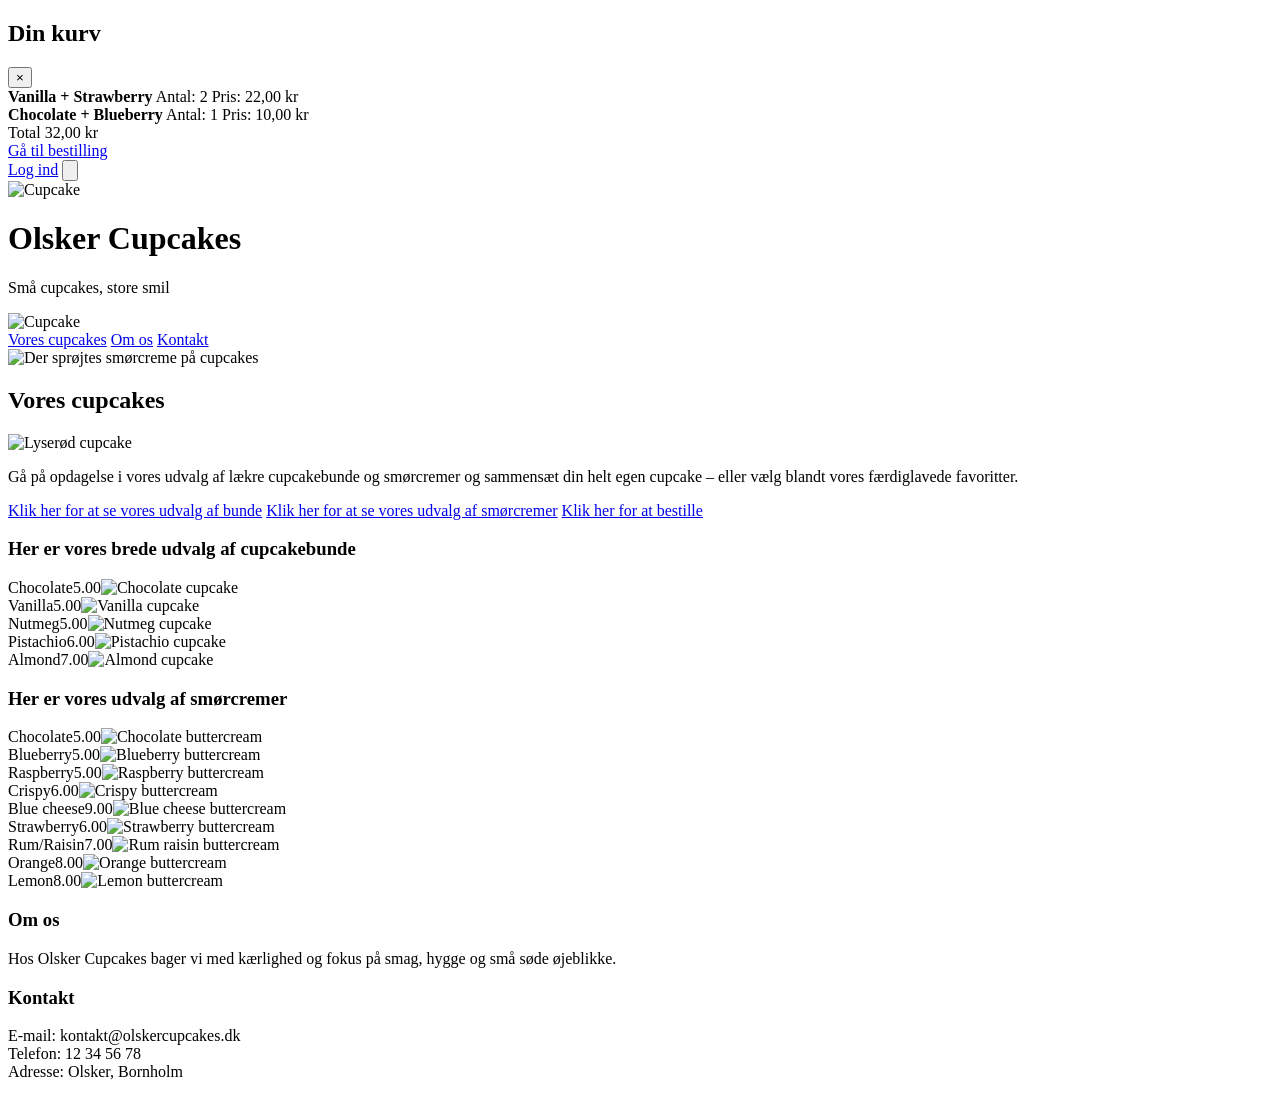
==== src/main/resources/templates/index.html @ 7ed289f2 "Lavet forside og ændre i html. fixet det så den køre på lokal host" ====
<!DOCTYPE html>
<html lang="da" xmlns:th="http://www.thymeleaf.org">
<head>
    <meta charset="UTF-8" />
    <meta name="viewport" content="width=device-width, initial-scale=1.0" />
    <title>Olsker Cupcakes</title>

    <link rel="preconnect" href="https://fonts.googleapis.com">
    <link rel="preconnect" href="https://fonts.gstatic.com" crossorigin>
    <link href="https://fonts.googleapis.com/css2?family=Italianno&family=Cormorant+Garamond:wght@400;500;600&display=swap" rel="stylesheet">

    <link rel="stylesheet" href="/css/style.css">
</head>
<body>

<div th:replace="fragments/header :: header"></div>

<div class="cart-overlay" id="cartOverlay"></div>

<aside class="cart-drawer" id="cartDrawer" aria-hidden="true">
    <div class="cart-head">
        <h2>Din kurv</h2>
        <button class="close-cart" id="closeCart" type="button" aria-label="Luk kurv">×</button>
    </div>

    <div class="cart-items">
        <div class="cart-item">
            <strong>Vanilla + Strawberry</strong>
            <span>Antal: 2</span>
            <span>Pris: 22,00 kr</span>
        </div>
        <div class="cart-item">
            <strong>Chocolate + Blueberry</strong>
            <span>Antal: 1</span>
            <span>Pris: 10,00 kr</span>
        </div>
    </div>

    <div class="cart-footer">
        <div class="cart-total">
            <span>Total</span>
            <span>32,00 kr</span>
        </div>
        <a class="cart-checkout" href="/order">Gå til bestilling</a>
    </div>
</aside>

<header class="hero page-shell">
    <div class="hero-top">
        <div class="top-actions">
            <a class="login-link" href="/login">Log ind</a>
            <button class="cart-button" id="openCart" type="button" aria-label="Åbn kurv">
                <svg viewBox="0 0 24 24" aria-hidden="true">
                    <circle cx="9" cy="20" r="1.6"></circle>
                    <circle cx="18" cy="20" r="1.6"></circle>
                    <path d="M3 4h2l2.1 9.2a1 1 0 0 0 1 .8h9.9a1 1 0 0 0 1-.8L21 7H7.2"></path>
                </svg>
            </button>
        </div>

        <div class="brand-row">
            <img class="brand-cupcake" src="/images/purple-cupcake.png" alt="Cupcake" />

            <div class="brand-copy">
                <h1 class="brand-title">Olsker Cupcakes</h1>
                <p class="brand-subtitle">Små cupcakes, store smil</p>
            </div>

            <img class="brand-cupcake" src="/images/purple-cupcake.png" alt="Cupcake" />
        </div>
    </div>

    <nav class="nav-bar">
        <a class="nav-link" href="#vores-cupcakes">Vores cupcakes</a>
        <a class="nav-link" href="#om-os">Om os</a>
        <a class="nav-link" href="#kontakt">Kontakt</a>
    </nav>

    <div class="hero-image-wrap">
        <img class="hero-image" src="/images/cupcake-hero.png" alt="Der sprøjtes smørcreme på cupcakes" />
    </div>
</header>

<main>
    <section id="vores-cupcakes" class="section-pink page-shell">
        <div class="section-header">
            <h2 class="section-title">Vores cupcakes</h2>
            <img class="section-cupcake" src="/images/pink-cupcake.png" alt="Lyserød cupcake" />
        </div>

        <div class="intro-grid">
            <div class="intro-card">
                <p>
                    Gå på opdagelse i vores udvalg af lækre cupcakebunde og smørcremer og sammensæt din helt egen cupcake –
                    eller vælg blandt vores færdiglavede favoritter.
                </p>
            </div>

            <div class="jump-links">
                <a class="jump-card" href="#bunde">Klik her for at se vores udvalg af bunde</a>
                <a class="jump-card" href="#smorcremer">Klik her for at se vores udvalg af smørcremer</a>
                <a class="cta-link" href="/order">Klik her for at bestille</a>
            </div>
        </div>

        <section id="bunde" class="listing-block">
            <h3 class="listing-title">Her er vores brede udvalg af cupcakebunde</h3>

            <div class="listing-grid">
                <div class="listing-column">
                    <div class="menu-item"><span>Chocolate</span><span class="price">5.00</span><img src="/images/chocolate-bottom.png" alt="Chocolate cupcake" /></div>
                    <div class="menu-item"><span>Vanilla</span><span class="price">5.00</span><img src="/images/vanilla-bottom.png" alt="Vanilla cupcake" /></div>
                    <div class="menu-item"><span>Nutmeg</span><span class="price">5.00</span><img src="/images/nutmeg-bottom.png" alt="Nutmeg cupcake" /></div>
                </div>

                <div class="listing-column">
                    <div class="menu-item"><span>Pistachio</span><span class="price">6.00</span><img src="/images/pistachio-bottom.png" alt="Pistachio cupcake" /></div>
                    <div class="menu-item"><span>Almond</span><span class="price">7.00</span><img src="/images/almond-bottom.png" alt="Almond cupcake" /></div>
                </div>
            </div>
        </section>

        <section id="smorcremer" class="listing-block">
            <h3 class="listing-title">Her er vores udvalg af smørcremer</h3>

            <div class="listing-grid">
                <div class="listing-column">
                    <div class="menu-item"><span>Chocolate</span><span class="price">5.00</span><img src="/images/chocolate-buttercream.png" alt="Chocolate buttercream" /></div>
                    <div class="menu-item"><span>Blueberry</span><span class="price">5.00</span><img src="/images/blueberry-buttercream.png" alt="Blueberry buttercream" /></div>
                    <div class="menu-item"><span>Raspberry</span><span class="price">5.00</span><img src="/images/raspberry-buttercream.png" alt="Raspberry buttercream" /></div>
                    <div class="menu-item"><span>Crispy</span><span class="price">6.00</span><img src="/images/crispy-buttercream.png" alt="Crispy buttercream" /></div>
                    <div class="menu-item"><span>Blue cheese</span><span class="price">9.00</span><img src="/images/blue-cheese-buttercream.png" alt="Blue cheese buttercream" /></div>
                </div>

                <div class="listing-column">
                    <div class="menu-item"><span>Strawberry</span><span class="price">6.00</span><img src="/images/strawberry-buttercream.png" alt="Strawberry buttercream" /></div>
                    <div class="menu-item"><span>Rum/Raisin</span><span class="price">7.00</span><img src="/images/rum-raisin-buttercream.png" alt="Rum raisin buttercream" /></div>
                    <div class="menu-item"><span>Orange</span><span class="price">8.00</span><img src="/images/orange-buttercream.png" alt="Orange buttercream" /></div>
                    <div class="menu-item"><span>Lemon</span><span class="price">8.00</span><img src="/images/lemon-buttercream.png" alt="Lemon buttercream" /></div>
                </div>
            </div>
        </section>

        <section id="om-os" class="listing-block">
            <h3 class="listing-title">Om os</h3>
            <div class="intro-card section-box narrow-box">
                <p>
                    Hos Olsker Cupcakes bager vi med kærlighed og fokus på smag, hygge og små søde øjeblikke.
                </p>
            </div>
        </section>

        <section id="kontakt" class="listing-block">
            <h3 class="listing-title">Kontakt</h3>
            <div class="intro-card section-box contact-box">
                <p>
                    E-mail: kontakt@olskercupcakes.dk<br>
                    Telefon: 12 34 56 78<br>
                    Adresse: Olsker, Bornholm
                </p>
            </div>
        </section>
    </section>
</main>

<script src="/js/script.js"></script>
</body>
</html>
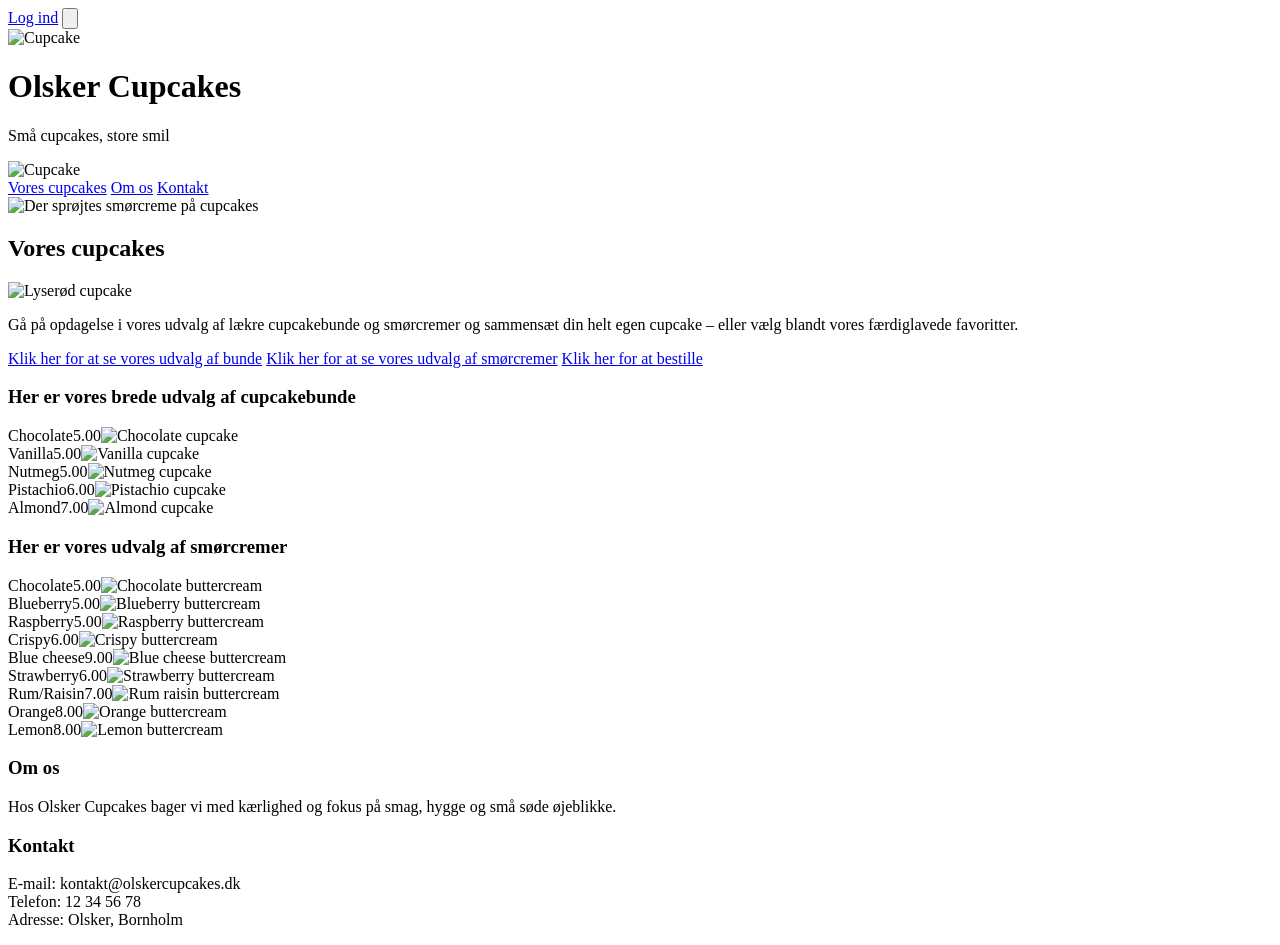
==== commit b13ac512: "Lavet kurv. Har ikke sat betaling op. Header er vildt grim og skal fikses." ====
--- a/src/main/resources/templates/index.html
+++ b/src/main/resources/templates/index.html
@@ -10,40 +10,11 @@
     <link href="https://fonts.googleapis.com/css2?family=Italianno&family=Cormorant+Garamond:wght@400;500;600&display=swap" rel="stylesheet">
 
     <link rel="stylesheet" href="/css/style.css">
+    <link rel="stylesheet" href="/css/header.css">
 </head>
 <body>
 
-<div th:replace="fragments/header :: header"></div>
-
-<div class="cart-overlay" id="cartOverlay"></div>
-
-<aside class="cart-drawer" id="cartDrawer" aria-hidden="true">
-    <div class="cart-head">
-        <h2>Din kurv</h2>
-        <button class="close-cart" id="closeCart" type="button" aria-label="Luk kurv">×</button>
-    </div>
-
-    <div class="cart-items">
-        <div class="cart-item">
-            <strong>Vanilla + Strawberry</strong>
-            <span>Antal: 2</span>
-            <span>Pris: 22,00 kr</span>
-        </div>
-        <div class="cart-item">
-            <strong>Chocolate + Blueberry</strong>
-            <span>Antal: 1</span>
-            <span>Pris: 10,00 kr</span>
-        </div>
-    </div>
-
-    <div class="cart-footer">
-        <div class="cart-total">
-            <span>Total</span>
-            <span>32,00 kr</span>
-        </div>
-        <a class="cart-checkout" href="/order">Gå til bestilling</a>
-    </div>
-</aside>
+<div th:replace="~{fragments/header :: header}"></div>
 
 <header class="hero page-shell">
     <div class="hero-top">
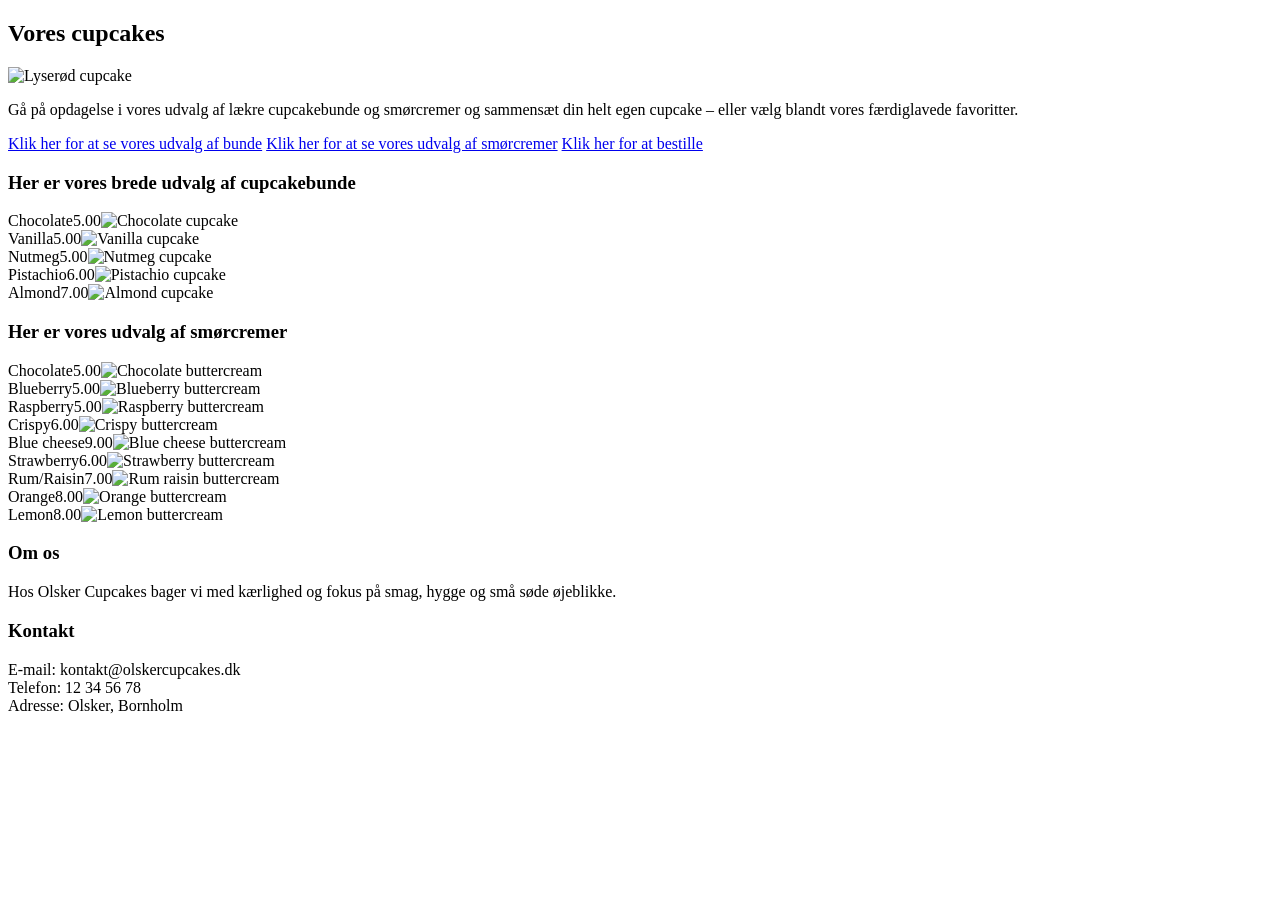
==== commit e36798e8: "fixet header, og fået loadet billedet ind på forsiden samt gjordt cupcakes større" ====
--- a/src/main/resources/templates/index.html
+++ b/src/main/resources/templates/index.html
@@ -14,43 +14,8 @@
 </head>
 <body>
 
+<!-- HEADER (kun én gang!) -->
 <div th:replace="~{fragments/header :: header}"></div>
-
-<header class="hero page-shell">
-    <div class="hero-top">
-        <div class="top-actions">
-            <a class="login-link" href="/login">Log ind</a>
-            <button class="cart-button" id="openCart" type="button" aria-label="Åbn kurv">
-                <svg viewBox="0 0 24 24" aria-hidden="true">
-                    <circle cx="9" cy="20" r="1.6"></circle>
-                    <circle cx="18" cy="20" r="1.6"></circle>
-                    <path d="M3 4h2l2.1 9.2a1 1 0 0 0 1 .8h9.9a1 1 0 0 0 1-.8L21 7H7.2"></path>
-                </svg>
-            </button>
-        </div>
-
-        <div class="brand-row">
-            <img class="brand-cupcake" src="/images/purple-cupcake.png" alt="Cupcake" />
-
-            <div class="brand-copy">
-                <h1 class="brand-title">Olsker Cupcakes</h1>
-                <p class="brand-subtitle">Små cupcakes, store smil</p>
-            </div>
-
-            <img class="brand-cupcake" src="/images/purple-cupcake.png" alt="Cupcake" />
-        </div>
-    </div>
-
-    <nav class="nav-bar">
-        <a class="nav-link" href="#vores-cupcakes">Vores cupcakes</a>
-        <a class="nav-link" href="#om-os">Om os</a>
-        <a class="nav-link" href="#kontakt">Kontakt</a>
-    </nav>
-
-    <div class="hero-image-wrap">
-        <img class="hero-image" src="/images/cupcake-hero.png" alt="Der sprøjtes smørcreme på cupcakes" />
-    </div>
-</header>
 
 <main>
     <section id="vores-cupcakes" class="section-pink page-shell">
@@ -74,6 +39,7 @@
             </div>
         </div>
 
+        <!-- Bunde -->
         <section id="bunde" class="listing-block">
             <h3 class="listing-title">Her er vores brede udvalg af cupcakebunde</h3>
 
@@ -91,6 +57,7 @@
             </div>
         </section>
 
+        <!-- Smørcremer -->
         <section id="smorcremer" class="listing-block">
             <h3 class="listing-title">Her er vores udvalg af smørcremer</h3>
 
@@ -112,6 +79,7 @@
             </div>
         </section>
 
+        <!-- Om os -->
         <section id="om-os" class="listing-block">
             <h3 class="listing-title">Om os</h3>
             <div class="intro-card section-box narrow-box">
@@ -121,6 +89,7 @@
             </div>
         </section>
 
+        <!-- Kontakt -->
         <section id="kontakt" class="listing-block">
             <h3 class="listing-title">Kontakt</h3>
             <div class="intro-card section-box contact-box">
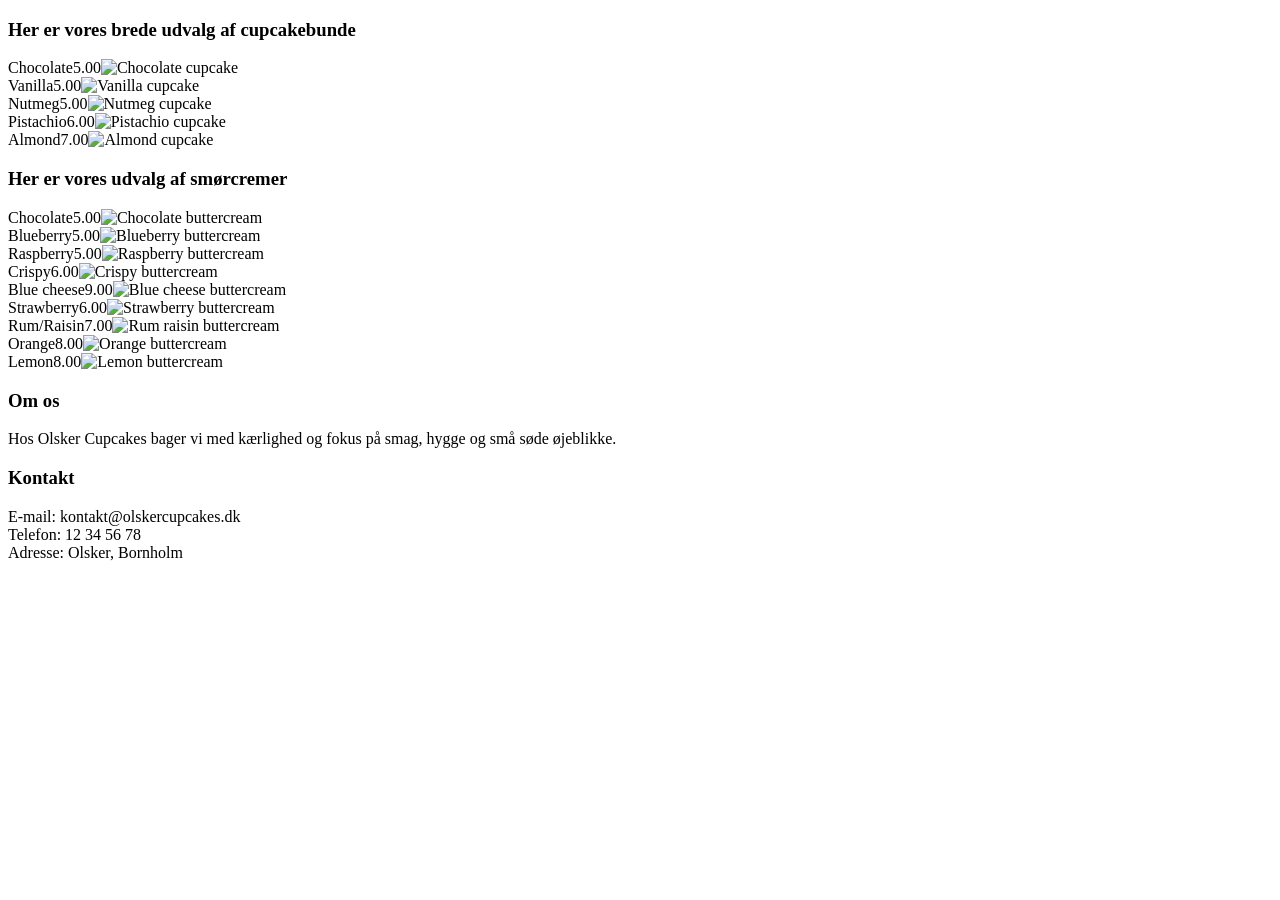
==== commit 6edaad95: "RYKKET TEKST OP I HEADER OG FIXET SMMÅ FEJL SOM BAGGRUND" ====
--- a/src/main/resources/templates/index.html
+++ b/src/main/resources/templates/index.html
@@ -14,32 +14,12 @@
 </head>
 <body>
 
-<!-- HEADER (kun én gang!) -->
 <div th:replace="~{fragments/header :: header}"></div>
+<div th:replace="~{fragments/hero :: hero}"></div>
 
 <main>
-    <section id="vores-cupcakes" class="section-pink page-shell">
-        <div class="section-header">
-            <h2 class="section-title">Vores cupcakes</h2>
-            <img class="section-cupcake" src="/images/pink-cupcake.png" alt="Lyserød cupcake" />
-        </div>
+    <section class="section-pink page-shell">
 
-        <div class="intro-grid">
-            <div class="intro-card">
-                <p>
-                    Gå på opdagelse i vores udvalg af lækre cupcakebunde og smørcremer og sammensæt din helt egen cupcake –
-                    eller vælg blandt vores færdiglavede favoritter.
-                </p>
-            </div>
-
-            <div class="jump-links">
-                <a class="jump-card" href="#bunde">Klik her for at se vores udvalg af bunde</a>
-                <a class="jump-card" href="#smorcremer">Klik her for at se vores udvalg af smørcremer</a>
-                <a class="cta-link" href="/order">Klik her for at bestille</a>
-            </div>
-        </div>
-
-        <!-- Bunde -->
         <section id="bunde" class="listing-block">
             <h3 class="listing-title">Her er vores brede udvalg af cupcakebunde</h3>
 
@@ -57,7 +37,6 @@
             </div>
         </section>
 
-        <!-- Smørcremer -->
         <section id="smorcremer" class="listing-block">
             <h3 class="listing-title">Her er vores udvalg af smørcremer</h3>
 
@@ -79,7 +58,6 @@
             </div>
         </section>
 
-        <!-- Om os -->
         <section id="om-os" class="listing-block">
             <h3 class="listing-title">Om os</h3>
             <div class="intro-card section-box narrow-box">
@@ -89,7 +67,6 @@
             </div>
         </section>
 
-        <!-- Kontakt -->
         <section id="kontakt" class="listing-block">
             <h3 class="listing-title">Kontakt</h3>
             <div class="intro-card section-box contact-box">
@@ -100,6 +77,7 @@
                 </p>
             </div>
         </section>
+
     </section>
 </main>
 
